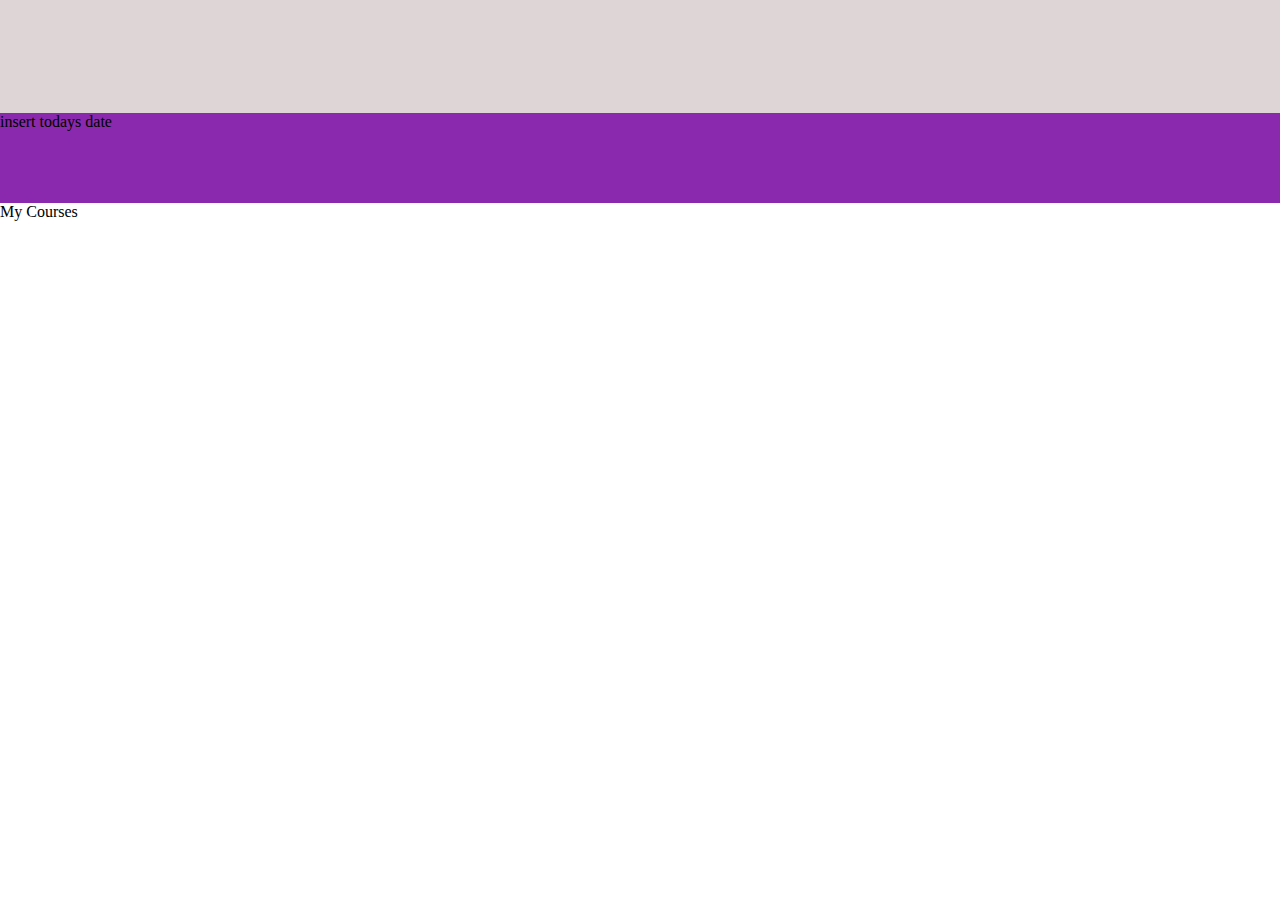
==== index.html @ af0e1acb "added some styling" ====
<!DOCTYPE html>
<html lang="en">

<head>
  <title>Homepage</title>
  <meta charset="UTF-8">
  <meta name="viewport" content="width=device-width, initial-scale=1">
  <link href="styles.css" rel="stylesheet">
</head>

<body>
  <div class="main">
    <div class="homebar">
      <span class="logo"></span>
      <span class="photo1"></span>
      <span class="photo2"></span>
      <span class="photo3"></span>
      <span class="photo4"></span>
      <span class="profilephoto"></span>
    </div>

    <div class="belowhomebar">
      <div class="belowhomebartext">
        <span class="todaysdate">insert todays date</span>
        <span class="resources"></span>
      </div>
    </div>

    <div class="courses">
      <span class="mycourses">My Courses</span>
      <div class="courseboxes">

      </div>
    </div>

    <div class="announcements">

    </div>

    <div class="evaluations">

    </div>

    <div class="worktodoexams">

    </div>

    <div class="worktodoreadings">

    </div>

  </div>

</body>

</html>
---- styles.css ----
/* test style writing here */

html, body {
  padding:0;
  margin:0;
  width:100%;
  height:100%;
}

.main {
  width:100%;
  height:100%;
}
.homebar {
  background-color:#ded6d6;
  height:12.5%;
  width:100%;
}
.logo {
  
}
.photo1 {
  
}
.photo2 {
  
}
.photo3 {
  
}
.photo4 {
  
}
.profilephoto {
  
}

.belowhomebar {
  background-color:#8a29ad;
  height:10%;
  vertical-align:center;
}
.belowhomebartext {
  height:50%;
}

.todaysdate {
  
}
.resources {
  
}


.courses {
  
}
.mycourses {
  
}
.couresboxes {
  
}


.announcements {
  
}
.evaluations {
  
}
.worktodoexams {
  
}
.worktodoreadings {
  
}
/* .resources { */
/*    */
/* } */
/* .resources { */
/*    */
/* } */
/* .resources { */
/*    */
/* } */
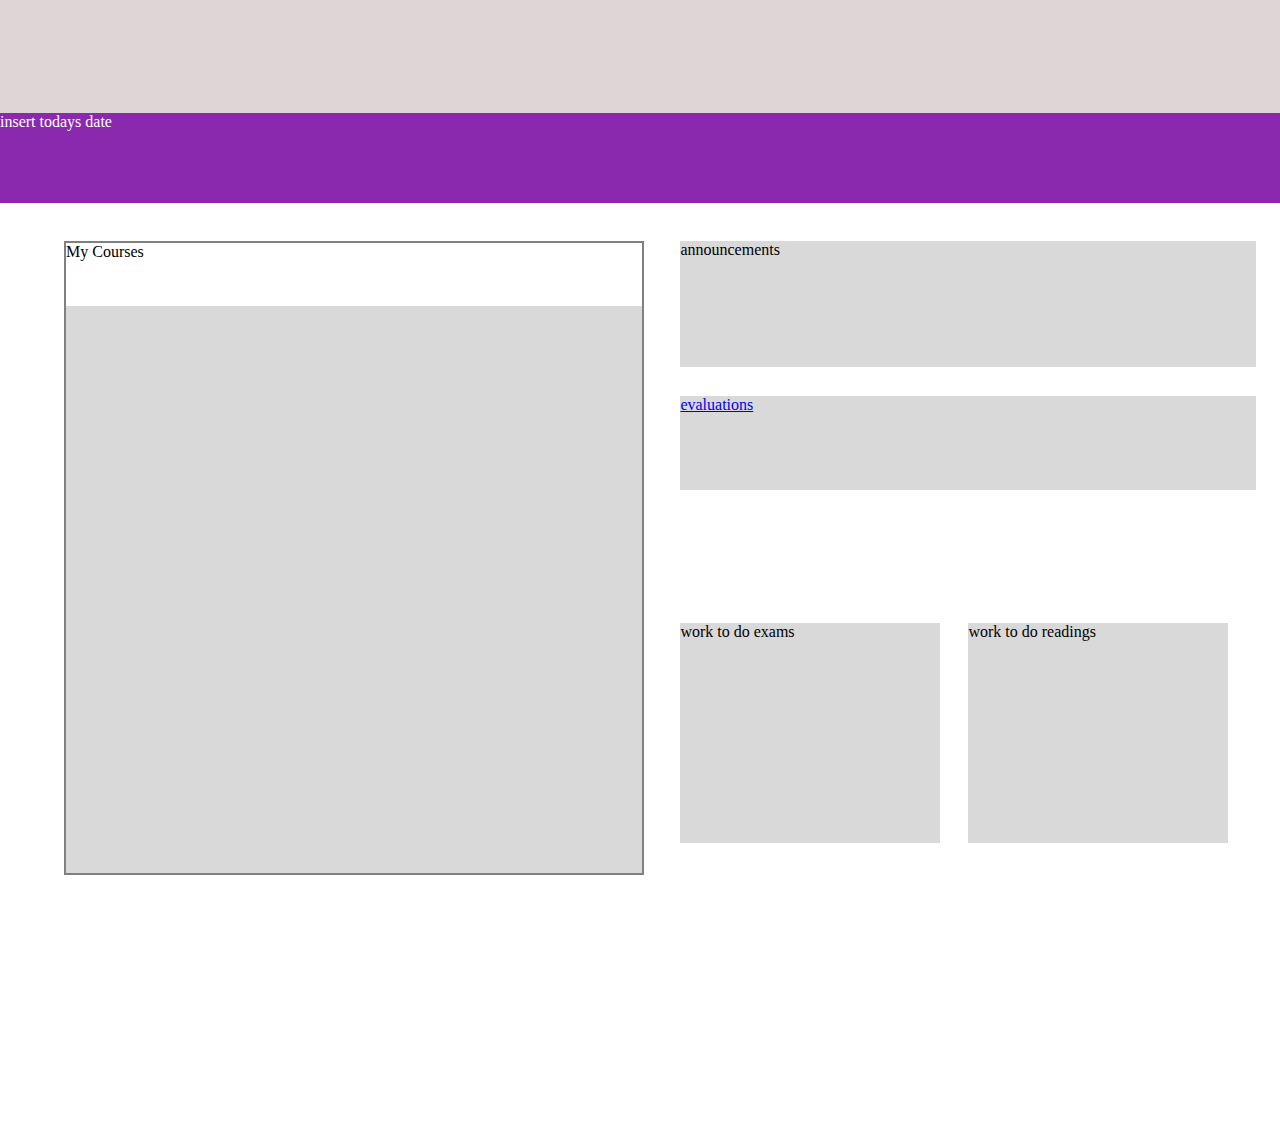
==== commit 9dfd024e: "added more styling, plus date function" ====
--- a/index.html
+++ b/index.html
@@ -26,30 +26,36 @@
       </div>
     </div>
 
-    <div class="courses">
-      <span class="mycourses">My Courses</span>
-      <div class="courseboxes">
+    <div class="maincontent">
+      <div class="courses">
+        <div class="mycourses">My Courses</div>
+        <div class="courseboxes">
+
+        </div>
+      </div>
+
+      <div class="rightsideflex">
+        <div class="announcements">announcements
+
+        </div>
+
+        <div class="evaluations">
+          <a href="https://google.com"> evaluations </a>
+
+        </div>
+
+        <div class="worktodo">
+          <div class="worktodoexams">work to do exams
+          </div>
+          <div class="worktodoreadings"> work to do readings
+          </div>
+
+
+        </div>
 
       </div>
-    </div>
 
-    <div class="announcements">
-
-    </div>
-
-    <div class="evaluations">
-
-    </div>
-
-    <div class="worktodoexams">
-
-    </div>
-
-    <div class="worktodoreadings">
-
-    </div>
-
-  </div>
+      <script src="index.js"></script>
 
 </body>
 
--- a/styles.css
+++ b/styles.css
@@ -1,6 +1,7 @@
 /* test style writing here */
 
 html, body {
+  font-family:serif;
   padding:0;
   margin:0;
   width:100%;
@@ -35,8 +36,23 @@
   
 }
 
+.maincontent {
+  display:flex;
+  flex-wrap:wrap;
+  flex-direction: column; 
+  width:100%;
+  height:100%;
+  margin-top:3%;
+}
+
+.rightsideflex {
+  width:45%;
+  height:70%;
+}
+
 .belowhomebar {
   background-color:#8a29ad;
+  color:white;
   height:10%;
   vertical-align:center;
 }
@@ -53,27 +69,53 @@
 
 
 .courses {
-  
+  height:70%;
+  width:45%;
+  border: 2px solid grey;
+  margin-left:5%;
+  margin-right:1%;
 }
 .mycourses {
-  
+  width:100%;
+  height:10%;
 }
-.couresboxes {
-  
+.courseboxes {
+  background-color:#d9d9d9;
+  width:100%;
+  height:90%;
 }
 
 
 .announcements {
-  
+  height:20%;
+  width:100%;
+  margin-bottom:5%;
+  background-color:#d9d9d9;
 }
 .evaluations {
-  
+  height:15%;
+  width:100%;
+  background-color:#d9d9d9;
+}
+
+.worktodo {
+  height:35%;
+  top:100%;
+  width:100%;
+  display: flex;
+  flex-wrap:wrap;
+  flex-direction:column;
+  margin-top:23%;
 }
 .worktodoexams {
-  
+  height:100%;
+  width:45%;
+  background-color:#d9d9d9;
 }
 .worktodoreadings {
-  
+  height:100%;
+  width:45%;
+  background-color:#d9d9d9;
 }
 /* .resources { */
 /*    */
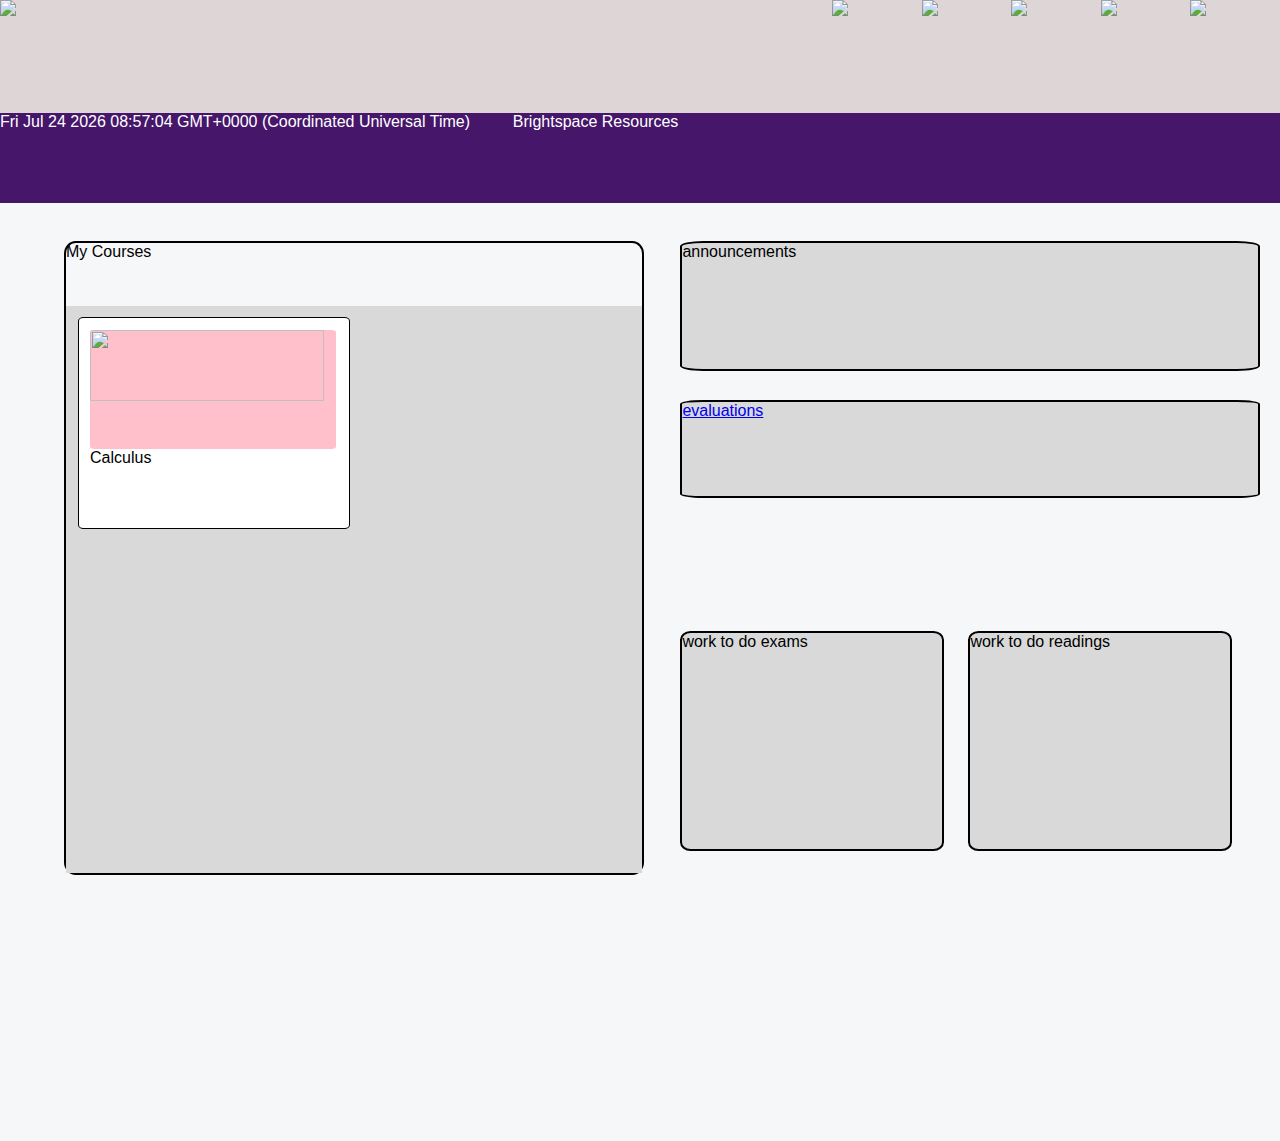
==== commit ec5b7a87: "cleaned up subcourse styles" ====
--- a/index.html
+++ b/index.html
@@ -6,23 +6,29 @@
   <meta charset="UTF-8">
   <meta name="viewport" content="width=device-width, initial-scale=1">
   <link href="styles.css" rel="stylesheet">
+  <link href='https://fonts.googleapis.com/css?family=Inter' rel='stylesheet'>
 </head>
 
 <body>
   <div class="main">
     <div class="homebar">
-      <span class="logo"></span>
-      <span class="photo1"></span>
-      <span class="photo2"></span>
-      <span class="photo3"></span>
-      <span class="photo4"></span>
-      <span class="profilephoto"></span>
+      <img src="images/ualbany.png" style="width:20%;"></img></button>
+      <button onclick="openLink('profile')" style="width:5%;margin-right:2%;margin-left:2%;float:right;"><img
+          src="images/defaultpfp.png" style="width:100%;"></img></button>
+      <button onclick="openLink('profile')" style="width:5%;height:5%;float:right;margin-right:0;"><img
+          src="images/blankimage.png" style="width:100%;"></img></button>
+      <button onclick="openLink('profile')" style="width:5%;float:right;margin-right:2%;"><img
+          src="images/blankimage.png" style="width:100%;"></img></button>
+      <button onclick="openLink('profile')" style="width:5%;float:right;margin-right:2%;"><img
+          src="images/blankimage.png" style="width:100%;"></img></button>
+      <button onclick="openLink('profile')" style="width:5%;margin-right:2%;float:right"><img
+          src="images/blankimage.png" style="width:100%;"></img></button>
     </div>
 
     <div class="belowhomebar">
       <div class="belowhomebartext">
         <span class="todaysdate">insert todays date</span>
-        <span class="resources"></span>
+        <span class="resources" style="padding-left:3%;">Brightspace Resources</span>
       </div>
     </div>
 
@@ -30,6 +36,23 @@
       <div class="courses">
         <div class="mycourses">My Courses</div>
         <div class="courseboxes">
+
+          <div class="subcourse">
+            <img class="image" src="images/stockclassphoto.png"></img>
+
+            <div class="coursebottom">
+              <span> Calculus </span>
+            </div>
+          </div>
+
+          <!-- Course_Page.html -->
+
+          <!-- <div class="subcourse"> -->
+          <!--   <div class="image"> image box</div> -->
+          <!--   <div class="coursebottom"> -->
+          <!--     <span>Informatics</span> -->
+          <!--   </div> -->
+          <!-- </div> -->
 
         </div>
       </div>
--- a/styles.css
+++ b/styles.css
@@ -1,12 +1,18 @@
 /* test style writing here */
 
 html, body {
-  font-family:serif;
+  /* font-family:'Inter'; */
+  font-family: Lato, Lucida Sans Unicode, Lucida Grande, sans-serif;
   padding:0;
   margin:0;
   width:100%;
   height:100%;
 }
+button {
+  all:unset;
+  cursor:pointer;
+}
+
 
 .main {
   width:100%;
@@ -42,16 +48,18 @@
   flex-direction: column; 
   width:100%;
   height:100%;
-  margin-top:3%;
+  padding-top:3%;
+  background-color:#f6f7f8;
 }
 
 .rightsideflex {
   width:45%;
   height:70%;
+  border-radius :1px;
 }
 
 .belowhomebar {
-  background-color:#8a29ad;
+  background-color:#46166b;
   color:white;
   height:10%;
   vertical-align:center;
@@ -69,20 +77,55 @@
 
 
 .courses {
+  border-radius: 2%;
   height:70%;
   width:45%;
-  border: 2px solid grey;
+  border: 2px solid black;
   margin-left:5%;
   margin-right:1%;
 }
 .mycourses {
   width:100%;
   height:10%;
+  border-radius: 2%;
 }
 .courseboxes {
+  display:flex;
+  flex-wrap:wrap;
+  flex-direction: row; 
   background-color:#d9d9d9;
   width:100%;
   height:90%;
+}
+
+.subcourse {
+  .image {
+    width:95%;
+    height:60%;
+    background-color: pink;
+    border-radius: 2%;
+  }
+  a {
+    all:unset;
+    cursor:pointer;
+  }
+  margin-top:2%;
+  margin-left:2%;
+  padding-top:2%;
+  padding-left: 2%;
+  border-radius: 2%;
+  background-color:white;
+  width:45%;
+  height:35%;
+  border: 1px solid black;
+  cursor:pointer;
+}
+
+.coursebottom {
+  span {
+    margin-left:auto;
+    margin-right:auto;
+  }
 }
 
 
@@ -91,11 +134,15 @@
   width:100%;
   margin-bottom:5%;
   background-color:#d9d9d9;
+  border-radius:4%;
+  border: 2px solid black;
 }
 .evaluations {
   height:15%;
   width:100%;
   background-color:#d9d9d9;
+  border-radius:4%;
+  border: 2px solid black;
 }
 
 .worktodo {
@@ -106,23 +153,19 @@
   flex-wrap:wrap;
   flex-direction:column;
   margin-top:23%;
+  border-radius:4%;
 }
 .worktodoexams {
   height:100%;
   width:45%;
   background-color:#d9d9d9;
+  border-radius:4%;
+  border: 2px solid black;
 }
 .worktodoreadings {
   height:100%;
   width:45%;
   background-color:#d9d9d9;
+  border-radius:4%;
+  border: 2px solid black;
 }
-/* .resources { */
-/*    */
-/* } */
-/* .resources { */
-/*    */
-/* } */
-/* .resources { */
-/*    */
-/* } */
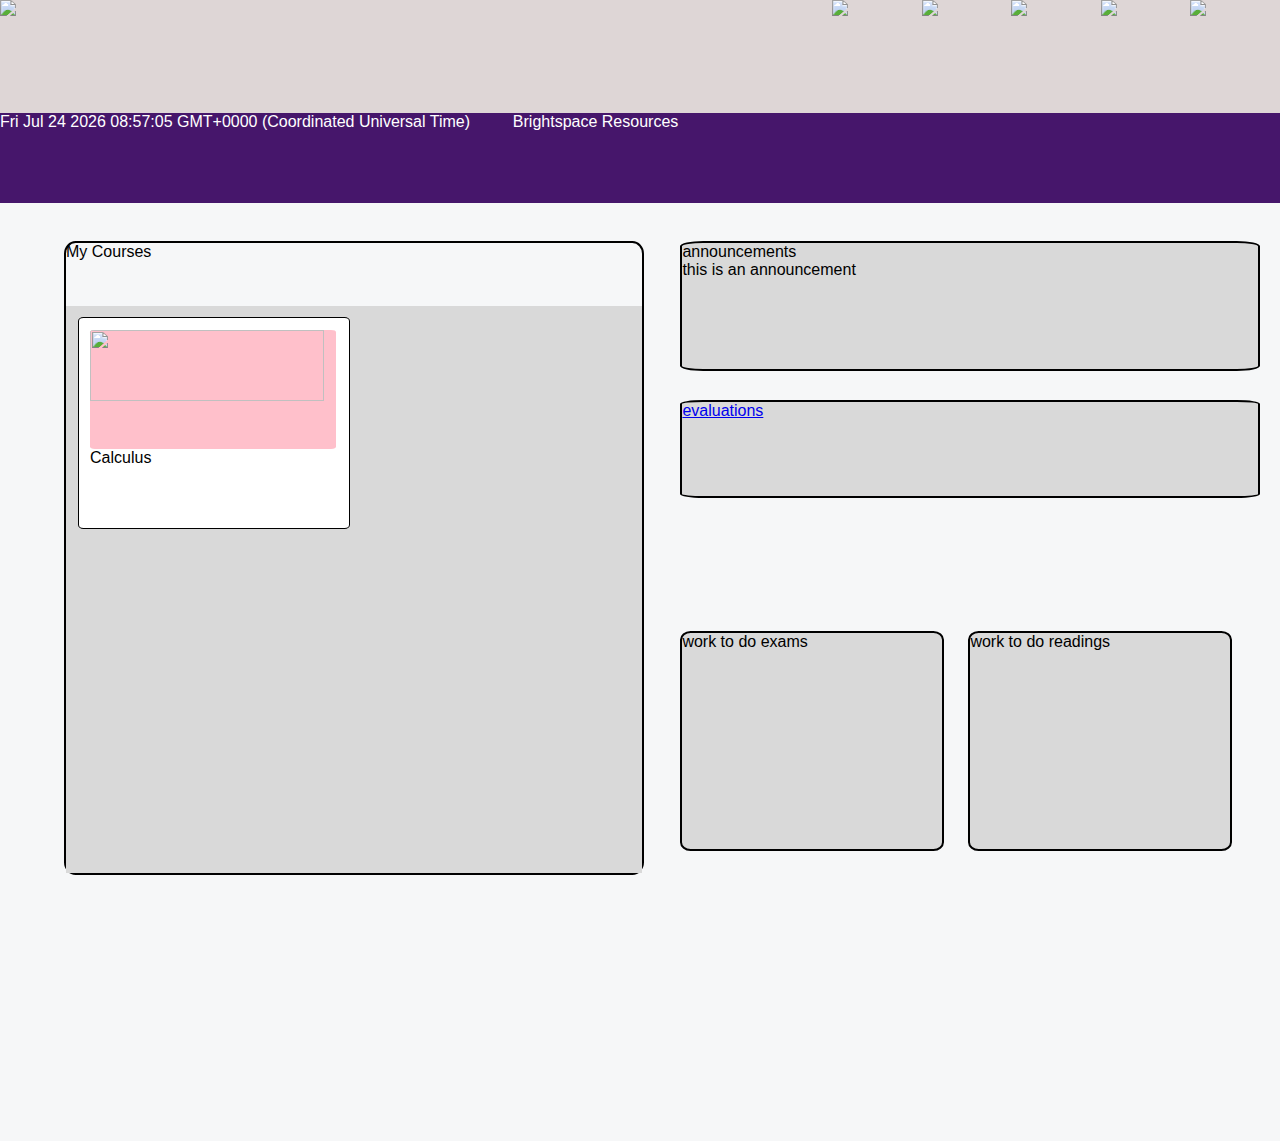
==== commit 12066f97: "recent changes" ====
--- a/index.html
+++ b/index.html
@@ -34,7 +34,7 @@
 
     <div class="maincontent">
       <div class="courses">
-        <div class="mycourses">My Courses</div>
+        <div class="mycourses"> My Courses</div>
         <div class="courseboxes">
 
           <div class="subcourse">
@@ -58,8 +58,8 @@
       </div>
 
       <div class="rightsideflex">
-        <div class="announcements">announcements
-
+        <div class="announcements"> announcements<br>
+          <span id="announcement"> this is an announcement</span>
         </div>
 
         <div class="evaluations">
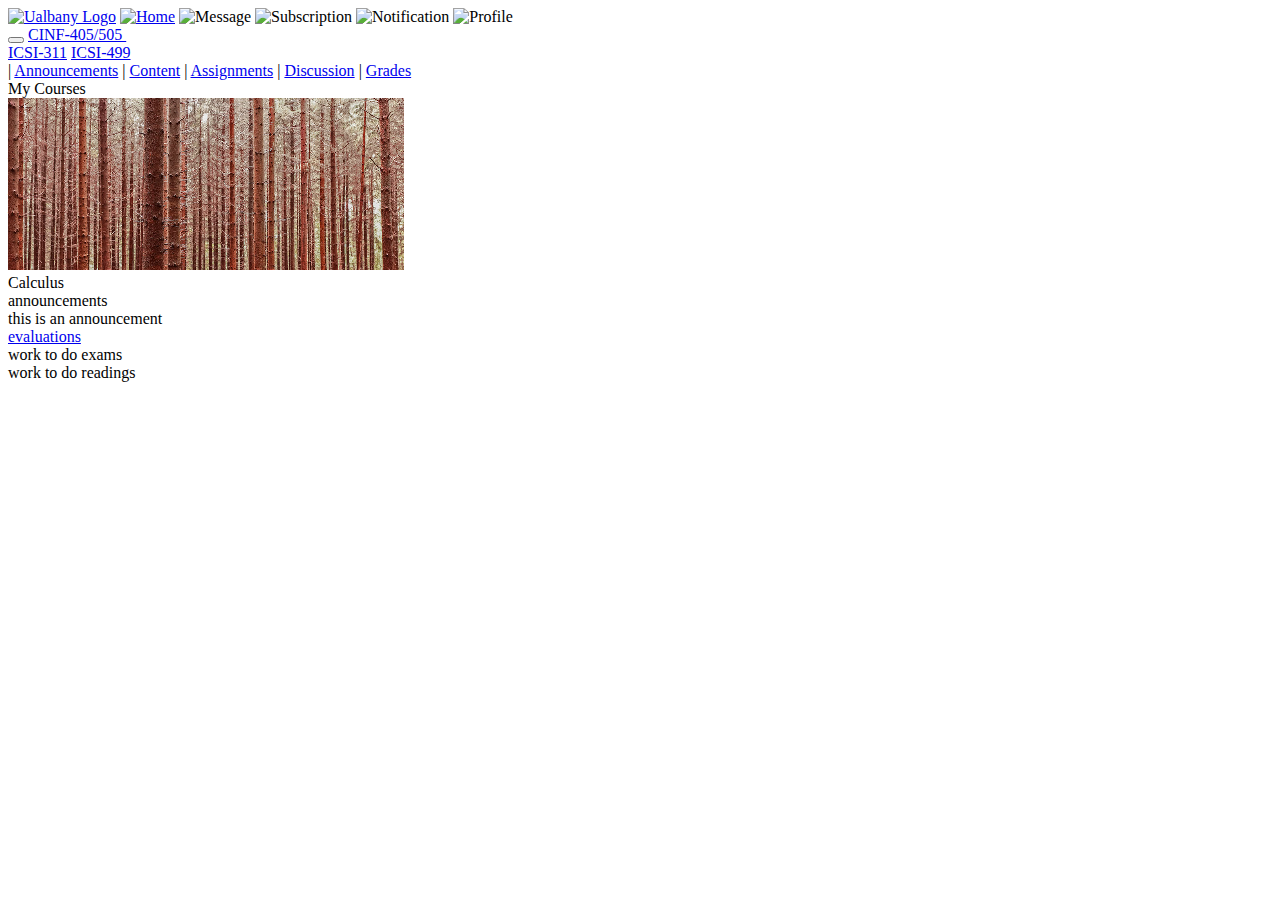
==== commit 802abc86: "Add files via upload" ====
--- a/index.html
+++ b/index.html
@@ -1,85 +1,62 @@
-<!DOCTYPE html>
-<html lang="en">
-
-<head>
-  <title>Homepage</title>
-  <meta charset="UTF-8">
-  <meta name="viewport" content="width=device-width, initial-scale=1">
-  <link href="styles.css" rel="stylesheet">
-  <link href='https://fonts.googleapis.com/css?family=Inter' rel='stylesheet'>
-</head>
-
-<body>
-  <div class="main">
-    <div class="homebar">
-      <img src="images/ualbany.png" style="width:20%;"></img></button>
-      <button onclick="openLink('profile')" style="width:5%;margin-right:2%;margin-left:2%;float:right;"><img
-          src="images/defaultpfp.png" style="width:100%;"></img></button>
-      <button onclick="openLink('profile')" style="width:5%;height:5%;float:right;margin-right:0;"><img
-          src="images/blankimage.png" style="width:100%;"></img></button>
-      <button onclick="openLink('profile')" style="width:5%;float:right;margin-right:2%;"><img
-          src="images/blankimage.png" style="width:100%;"></img></button>
-      <button onclick="openLink('profile')" style="width:5%;float:right;margin-right:2%;"><img
-          src="images/blankimage.png" style="width:100%;"></img></button>
-      <button onclick="openLink('profile')" style="width:5%;margin-right:2%;float:right"><img
-          src="images/blankimage.png" style="width:100%;"></img></button>
-    </div>
-
-    <div class="belowhomebar">
-      <div class="belowhomebartext">
-        <span class="todaysdate">insert todays date</span>
-        <span class="resources" style="padding-left:3%;">Brightspace Resources</span>
-      </div>
-    </div>
-
-    <div class="maincontent">
-      <div class="courses">
-        <div class="mycourses"> My Courses</div>
-        <div class="courseboxes">
-
-          <div class="subcourse">
-            <img class="image" src="images/stockclassphoto.png"></img>
-
-            <div class="coursebottom">
-              <span> Calculus </span>
-            </div>
-          </div>
-
-          <!-- Course_Page.html -->
-
-          <!-- <div class="subcourse"> -->
-          <!--   <div class="image"> image box</div> -->
-          <!--   <div class="coursebottom"> -->
-          <!--     <span>Informatics</span> -->
-          <!--   </div> -->
-          <!-- </div> -->
-
-        </div>
-      </div>
-
-      <div class="rightsideflex">
-        <div class="announcements"> announcements<br>
-          <span id="announcement"> this is an announcement</span>
-        </div>
-
-        <div class="evaluations">
-          <a href="https://google.com"> evaluations </a>
-
-        </div>
-
-        <div class="worktodo">
-          <div class="worktodoexams">work to do exams
-          </div>
-          <div class="worktodoreadings"> work to do readings
-          </div>
-
-
-        </div>
-
-      </div>
-
-      <script src="index.js"></script>
-
-</body>
-
-</html>
+<!DOCTYPE html>
+<html lang="en">
+<head>
+<title>Homepage</title>
+<meta charset="UTF-8">
+<meta name="viewport" content="width=device-width, initial-scale=1">
+<link href="css/index.css" rel="stylesheet">
+<link href="https://fonts.googleapis.com/css?family=Inter" rel="stylesheet">
+</head>
+<body>
+<div class="main">
+  <div class="UalbanyHeaderTop">
+	  <a href="https://www.albany.edu" target="_blank"><img src="https://i.imgur.com/QMTcVJQ.png" alt="Ualbany Logo"></a>
+	  <a href="index.html"><img src="https://i.imgur.com/DYrSnSY.png" id="Home" alt="Home" style="width:35px;height:35px;"></a>
+	  <img src="https://i.imgur.com/2UEticV.png" id="Message" alt="Message">
+	  <img src="https://i.imgur.com/3KQd1Lt.png" id="Subscription" alt="Subscription">
+	  <img src="https://i.imgur.com/jf6WJot.png" id="Notification" alt="Notification">
+	  <img src="https://i.imgur.com/JGOfKZf.png" id="Profile" alt="Profile"></div>
+  <div class="belowhomebar">
+    <div class="UalbanyHeaderBottom">
+      <nav>
+        <div class="dropdown">
+          <button class="dropbtn"> </button>
+          <a href="index.html" class="navcurrent">CINF-405/505&nbsp;</a>
+          <div class="dropdown-content"> <a href="#">ICSI-311</a> <a href="#">ICSI-499</a> </div>
+        </div>
+        | <a href="Announcements.html" class="nav">Announcements</a> | <a href="Content.html" class="nav">Content</a> | <a href="Assignment.html" class="nav">Assignments</a> | <a href="Discussion.html" class="nav">Discussion</a> | <a href="Grades.html" class="nav">Grades</a></nav>
+    </div>
+  </div>
+  <div class="maincontent">
+    <div class="courses">
+      <div class="mycourses"> My Courses</div>
+      <div class="courseboxes">
+        <div class="subcourse"> <img class="image" src="images/stockclassphoto.png" alt="Class Image">
+          <div class="coursebottom"> <span> Calculus </span> </div>
+        </div>
+        
+        <!-- Course_Page.html --> 
+        
+        <!-- <div class="subcourse"> --> 
+        <!--   <div class="image"> image box</div> --> 
+        <!--   <div class="coursebottom"> --> 
+        <!--     <span>Informatics</span> --> 
+        <!--   </div> --> 
+        <!-- </div> --> 
+        
+      </div>
+    </div>
+    <div class="rightsideflex">
+      <div class="announcements"> announcements<br>
+        <span id="announcement"> this is an announcement</span> </div>
+      <div class="evaluations"> <a href="https://google.com"> evaluations </a> </div>
+      <div class="worktodo">
+        <div class="worktodoexams">work to do exams </div>
+        <div class="worktodoreadings"> work to do readings </div>
+      </div>
+    </div>
+    <script src="js/index.js"></script> 
+  </div>
+</div>
+</body>
+</html>
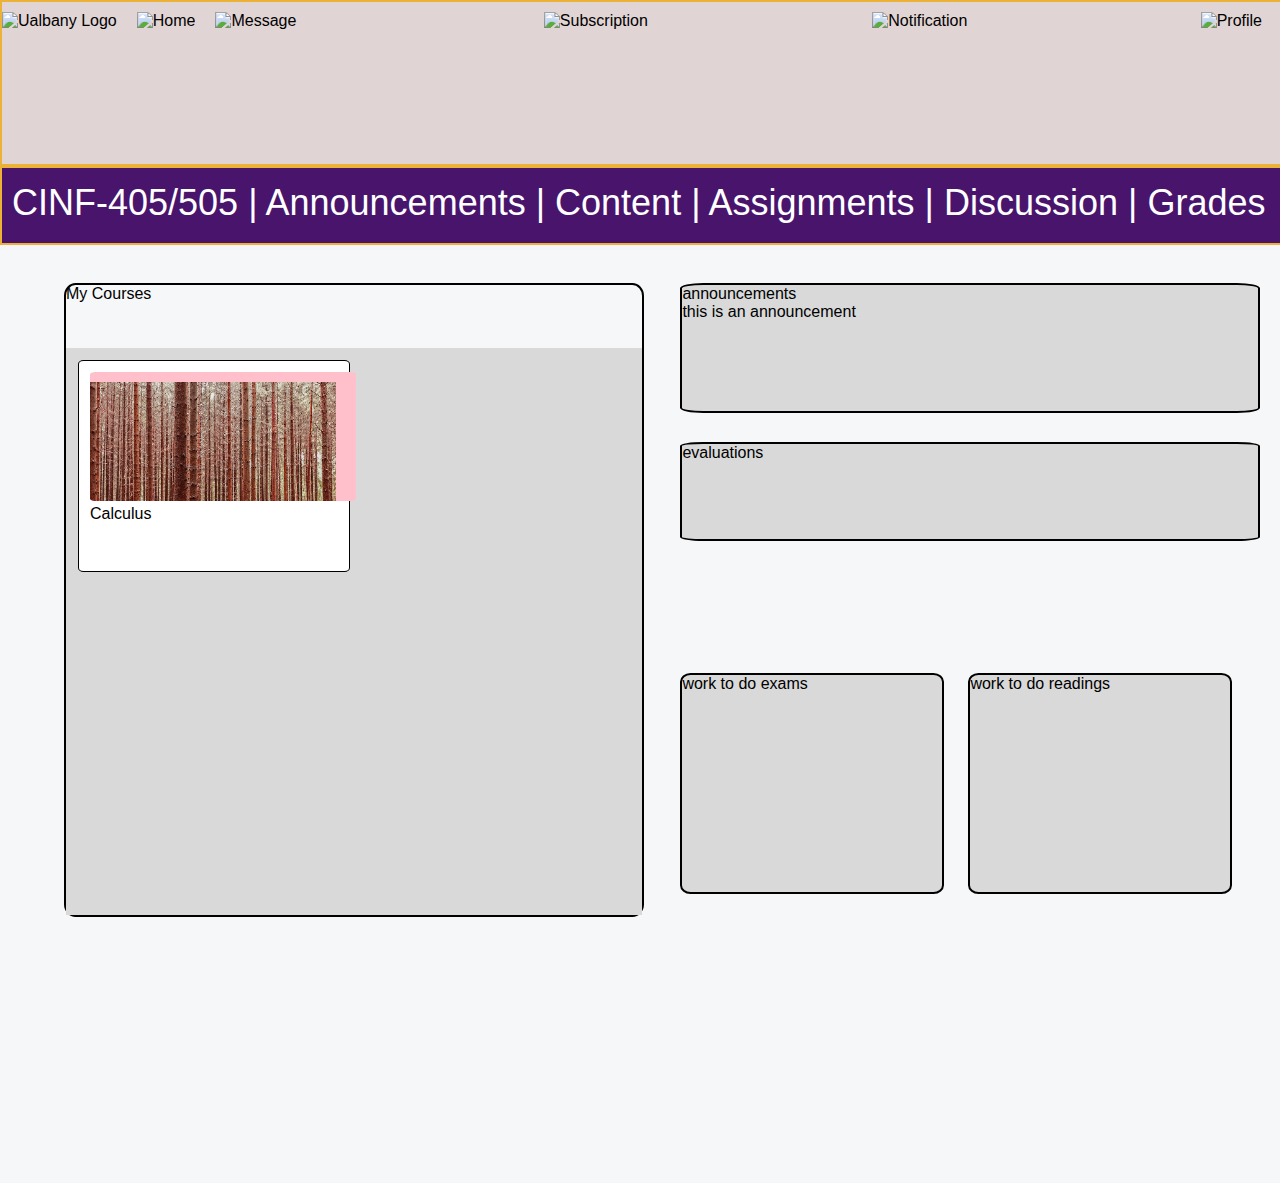
==== commit 0fdbfb7b: "Add files via upload" ====
--- a/index.html
+++ b/index.html
@@ -15,16 +15,16 @@
 	  <img src="https://i.imgur.com/2UEticV.png" id="Message" alt="Message">
 	  <img src="https://i.imgur.com/3KQd1Lt.png" id="Subscription" alt="Subscription">
 	  <img src="https://i.imgur.com/jf6WJot.png" id="Notification" alt="Notification">
-	  <img src="https://i.imgur.com/JGOfKZf.png" id="Profile" alt="Profile"></div>
+<a href="Profile.html"><img src="https://i.imgur.com/JGOfKZf.png" id="Profile" alt="Profile" style="width:35px;height:35px;"></a></div>
   <div class="belowhomebar">
     <div class="UalbanyHeaderBottom">
       <nav>
         <div class="dropdown">
           <button class="dropbtn"> </button>
-          <a href="index.html" class="navcurrent">CINF-405/505&nbsp;</a>
+          <a href="Course_Page.html" class="navcurrent">CINF-405/505&nbsp;</a>
           <div class="dropdown-content"> <a href="#">ICSI-311</a> <a href="#">ICSI-499</a> </div>
         </div>
-        | <a href="Announcements.html" class="nav">Announcements</a> | <a href="Content.html" class="nav">Content</a> | <a href="Assignment.html" class="nav">Assignments</a> | <a href="Discussion.html" class="nav">Discussion</a> | <a href="Grades.html" class="nav">Grades</a></nav>
+        | <a href="Announcements.html" class="nav">Announcements</a> | <a href="Content.html" class="nav">Content</a> | <a href="AssignmentPage.html" class="nav">Assignments</a> | <a href="Discussion.html" class="nav">Discussion</a> | <a href="Grades.html" class="nav">Grades</a></nav>
     </div>
   </div>
   <div class="maincontent">
--- a/css/index.css
+++ b/css/index.css
@@ -0,0 +1,269 @@
+/* test style writing here */
+html, body {
+  /* font-family:'Inter'; */
+  font-family: Lato, Lucida Sans Unicode, Lucida Grande, sans-serif;
+  padding: 0;
+  margin: 0;
+  width: 100%;
+  height: 100%;
+}
+button {
+  all: unset;
+  cursor: pointer;
+}
+.main {
+  width: 100%;
+  height: 100%;
+}
+.homebar {
+  background-color: #ded6d6;
+  height: 12.5%;
+  width: 100%;
+}
+.logo {}
+.photo1 {}
+.photo2 {}
+.photo3 {}
+.photo4 {}
+.profilephoto {}
+.maincontent {
+  display: flex;
+  flex-wrap: wrap;
+  flex-direction: column;
+  width: 100%;
+  height: 100%;
+  padding-top: 3%;
+  background-color: #f6f7f8;
+}
+.rightsideflex {
+  width: 45%;
+  height: 70%;
+  border-radius: 1px;
+}
+/*
+.belowhomebar {
+  width: 100%;
+  background-color: #46166b;
+  color: white;
+  height: 10%;
+  vertical-align: center;
+}
+*/
+.belowhomebartext {
+  height: 50%;
+}
+/*
+.todaysdate {}
+.resources {}
+*/
+.courses {
+  border-radius: 2%;
+  height: 70%;
+  width: 45%;
+  border: 2px solid black;
+  margin-left: 5%;
+  margin-right: 1%;
+}
+.mycourses {
+  width: 100%;
+  height: 10%;
+  border-radius: 2%;
+}
+.courseboxes {
+  display: flex;
+  flex-wrap: wrap;
+  flex-direction: row;
+  background-color: #d9d9d9;
+  width: 100%;
+  height: 90%;
+}
+  .image {
+    width: 95%;
+    height: 60%;
+    background-color: pink;
+    border-radius: 2%;
+  }
+  a {
+    all: unset;
+    cursor: pointer;
+  }
+.subcourse {  margin-top:2%;
+  margin-left:2%;
+  padding-top:2%;
+  padding-left: 2%;
+  border-radius: 2%;
+  background-color:white;
+  width:45%;
+  height:35%;
+  border: 1px solid black;
+  cursor:pointer;
+}
+
+.coursebottom {}
+ span {
+    margin-left: auto;
+    margin-right: auto;
+ }
+.announcements {
+  height: 20%;
+  width: 100%;
+  margin-bottom: 5%;
+  background-color: #d9d9d9;
+  border-radius: 4%;
+  border: 2px solid black;
+}
+.evaluations {
+  height: 15%;
+  width: 100%;
+  background-color: #d9d9d9;
+  border-radius: 4%;
+  border: 2px solid black;
+}
+.worktodo {
+  height: 35%;
+  top: 100%;
+  width: 100%;
+  display: flex;
+  flex-wrap: wrap;
+  flex-direction: column;
+  margin-top: 23%;
+  border-radius: 4%;
+}
+.worktodoexams {
+  height: 100%;
+  width: 45%;
+  background-color: #d9d9d9;
+  border-radius: 4%;
+  border: 2px solid black;
+}
+.worktodoreadings {
+  height: 100%;
+  width: 45%;
+  background-color: #d9d9d9;
+  border-radius: 4%;
+  border: 2px solid black;
+}
+/* Ian */
+.UalbanyHeaderTop {
+  background-color: #e0d4d4;
+  height: 18%;
+  width: 100%;
+  font-family: 'Gill Sans', 'Gill Sans MT', 'Myriad Pro', 'DejaVu Sans Condensed', Helvetica, Arial, 'sans-serif';
+  border: 2px solid #ecb236;
+  display: flex;
+  flex-direction: row;
+  flex-wrap: nowrap;
+  align-items: flex-start;
+}
+.UalbanyHeaderBottom {
+  background-color: #48146c;
+  height: 75px;
+  width: 100%;
+  font-family: 'Gill Sans', 'Gill Sans MT', 'Myriad Pro', 'DejaVu Sans Condensed', Helvetica, Arial, 'sans-serif';
+  border: 2px solid #ecb236;
+}
+nav {
+  padding-top: 14px;
+  font-size: 36px;
+  color: White;
+  text-align: left;
+  white-space: nowrap;
+}
+img {
+  flex: 1;
+  max-width: 100%;
+  height: auto;
+  max-height: 310px;
+  padding-right: 20px;
+  padding-top: 10px;
+}
+#Home {
+  height: 35px;
+  width: 70px;
+}
+#Home:hover {
+  content: url('https://i.imgur.com/0AYXgTt.png')
+}
+#Message {
+  height: 25px;
+  width: 50px;
+}
+#Message:hover {
+  content: url('https://i.imgur.com/8v8actu.png');
+}
+#Subscription {
+  height: 35px;
+  width: 70px;
+}
+#Subscription:hover {
+  content: url('https://i.imgur.com/PSAPflt.png')
+}
+#Notification {
+  height: 35px;
+  width: 70px;
+}
+#Notification:hover {
+  content: url('https://i.imgur.com/gNlNe5r.png')
+}
+#Profile {
+  height: 35px;
+  width: 70px;
+}
+#Profile:hover {
+  content: url('https://i.imgur.com/M5viVnX.png')
+}
+/*Link Colors*/
+/* mouse over link */
+a.nav {
+  text-decoration: none;
+}
+a.nav:link {
+  color: white;
+}
+a.nav:hover {
+  color: #ecb236;
+}
+a.nav:active {
+  color: #ecb236;
+}
+a.navcurrent:visited {
+  color: #ecb236;
+}
+a.navcurrent:hover {
+  color: #ecb236;
+}
+/* The dropdown container */
+.dropdown {
+  float: left;
+  left: 0px;
+}
+/* Dropdown button */
+.dropdown .dropbtn {
+  font-size: 36px;
+  border: none;
+  background-color: #48146c;
+  padding-bottom: 27.5px;
+}
+/* Dropdown content (hidden by default) */
+.dropdown-content {
+  border: 2px solid #ecb236;
+  display: none;
+  background-color: #48146c;
+}
+/* Links inside the dropdown */
+.dropdown-content a {
+  float: none;
+  color: white;
+  padding: 0px 16px;
+  text-decoration: none;
+  display: block;
+  text-align: left;
+}
+/* Add a grey background color to dropdown links on hover */
+.dropdown-content a:hover {
+  color: gold;
+}
+/* Show the dropdown menu on hover */
+.dropdown:hover .dropdown-content {
+  display: block;
+}